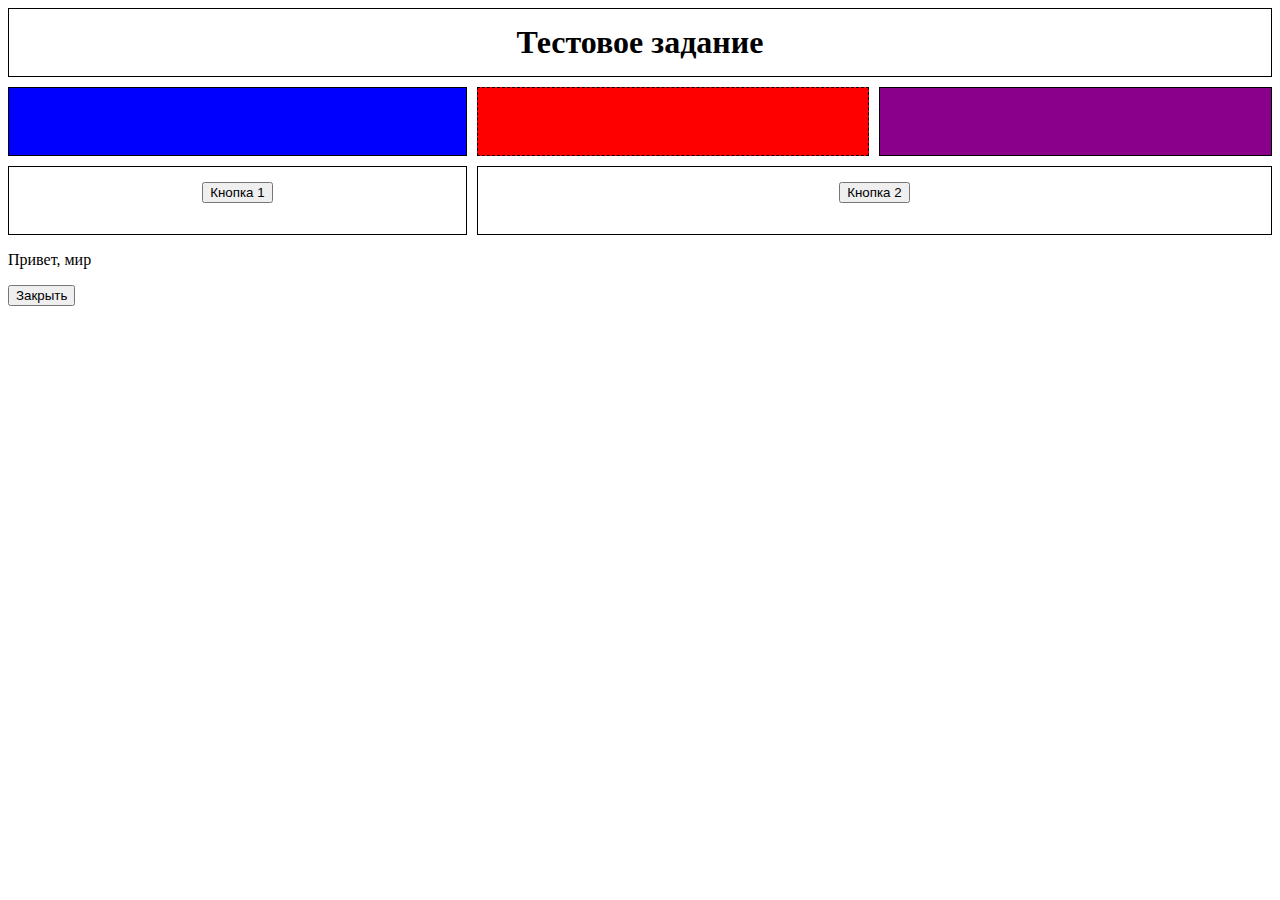
==== index.html @ 74f8112c "initial" ====
<!DOCTYPE html>
<html lang="en">
<head>
  <meta charset="UTF-8">
  <meta name="description" content="lorem ipsum">
  <meta name="viewport" content="width=device-width, initial-scale=1.0">
  <link rel="stylesheet" href="css/style.css">
  <link href="https://cdn.jsdelivr.net/npm/bootstrap@5.3.2/dist/css/bootstrap.min.css" rel="stylesheet" integrity="sha384-T3c6CoIi6uLrA9TneNEoa7RxnatzjcDSCmG1MXxSR1GAsXEV/Dwwykc2MPK8M2HN" crossorigin="anonymous">
  <title>Тест</title>
</head>
<body>
  <div class="grid">
    <div class="grid__el grid__el1">
      <h1>Тестовое задание</h1>
    </div>
    <div class="grid__el grid__el2"></div>
    <div class="grid__el grid__el3"></div>
    <div class="grid__el grid__el4"></div>
    <div class="grid__el grid__el5">
      <button type="button" class="btn btn-warning">Кнопка 1</button>
    </div>
    <div class="grid__el grid__el6">
      <button type="button" class="btn btn-success">Кнопка 2</button>
    </div>
  </div>
  <div class="modal" tabindex="-1">
    <div class="modal-dialog">
      <div class="modal-content">
        <div class="modal-body">
          <p>Привет, мир</p>
        </div>
        <div class="modal-footer">
          <button type="button" class="btn btn-secondary" data-bs-dismiss="modal">Закрыть</button>
        </div>
      </div>
    </div>
  </div>


  <script src="https://code.jquery.com/jquery-3.7.1.min.js" integrity="sha256-/JqT3SQfawRcv/BIHPThkBvs0OEvtFFmqPF/lYI/Cxo=" crossorigin="anonymous"></script>
  <script src="https://cdn.jsdelivr.net/npm/bootstrap@5.3.2/dist/js/bootstrap.bundle.min.js" integrity="sha384-C6RzsynM9kWDrMNeT87bh95OGNyZPhcTNXj1NW7RuBCsyN/o0jlpcV8Qyq46cDfL" crossorigin="anonymous"></script>
  <script src="js/main.js"></script>
</body>
</html>
---- css/style.css ----
html {
  box-sizing: border-box;
}

*,
*::before,
*::after {
  box-sizing: inherit;
}

h1 {
  margin: 0;
  padding: 0;
}

.invisible {
  display: none;
}

.grid {
  display: grid;
  gap: 10px;
  grid-auto-rows: 1fr;
  grid-auto-flow: dense;
}


.grid__el {
  padding: 15px 25px;
  text-align: center;
  border: 1px solid black;
}


.grid__el.grid__el1 {
  grid-column: 1/4;
}

.grid__el.grid__el2 {
  background-color: blue;
}

.grid__el.grid__el3 {
  border: 1px dashed black;
  background-color: red;
}

.grid__el.grid__el4 {
  background-color: darkmagenta;
}

.grid__el.grid__el5 {
  grid-column: 1/2;
}

.grid__el.grid__el6 {
  grid-column: 2/4;
}


@media (max-width: 768px) {
  .grid__el.grid__el1, .grid__el.grid__el2, .grid__el.grid__el3, .grid__el.grid__el4, .grid__el.grid__el5, .grid__el.grid__el6 {
    grid-column: 1/2;
  }
}
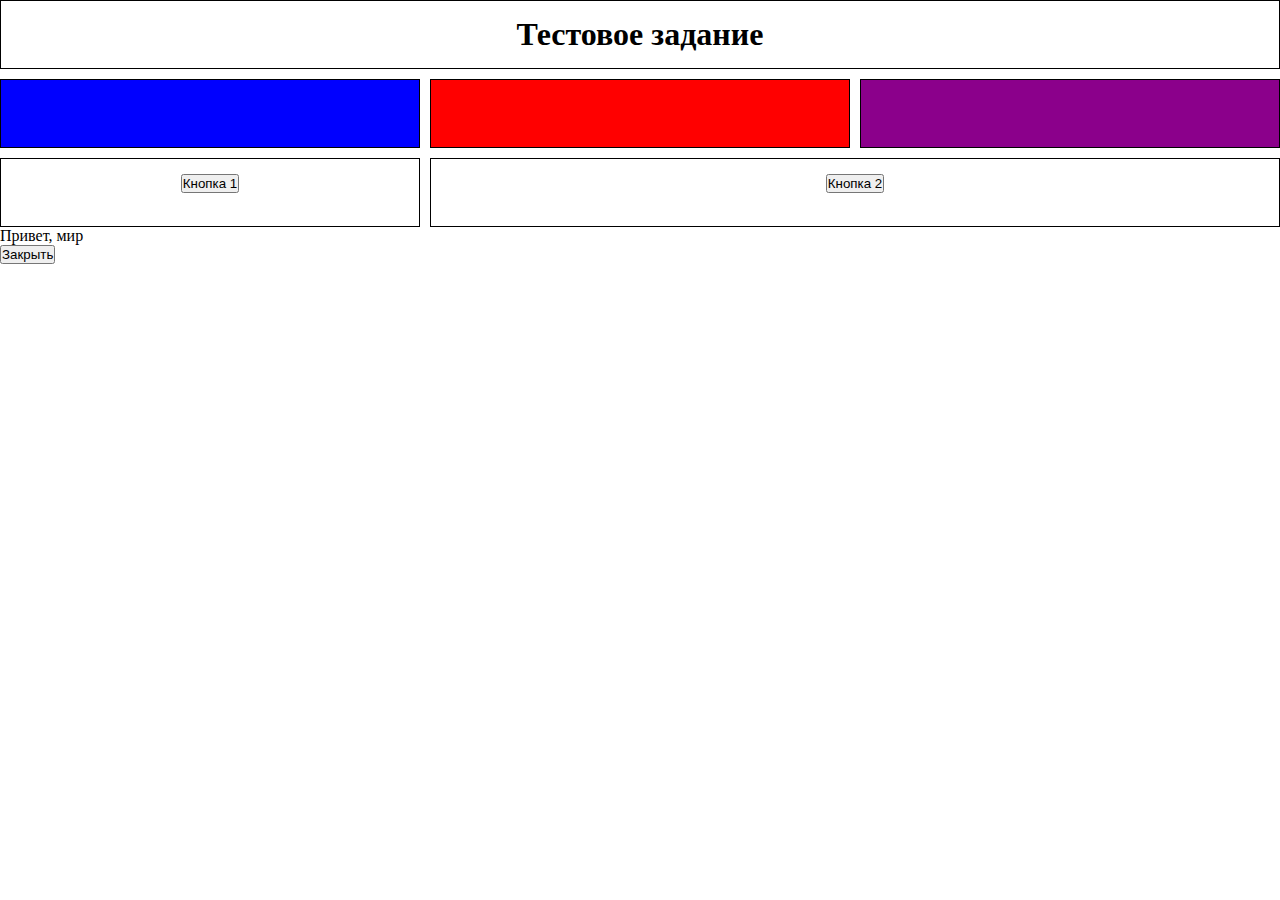
==== commit 5ddc2486: "fixed 2" ====
--- a/index.html
+++ b/index.html
@@ -10,16 +10,16 @@
 </head>
 <body>
   <div class="grid">
-    <div class="grid__el grid__el1">
+    <div class="grid__el1">
       <h1>Тестовое задание</h1>
     </div>
-    <div class="grid__el grid__el2"></div>
-    <div class="grid__el grid__el3"></div>
-    <div class="grid__el grid__el4"></div>
-    <div class="grid__el grid__el5">
+    <div class="grid__el2"></div>
+    <div class="grid__el3"></div>
+    <div class="grid__el4"></div>
+    <div class="grid__el5">
       <button type="button" class="btn btn-warning">Кнопка 1</button>
     </div>
-    <div class="grid__el grid__el6">
+    <div class="grid__el6">
       <button type="button" class="btn btn-success">Кнопка 2</button>
     </div>
   </div>
--- a/css/style.css
+++ b/css/style.css
@@ -1,14 +1,7 @@
-html {
-  box-sizing: border-box;
-}
-
 *,
 *::before,
 *::after {
-  box-sizing: inherit;
-}
-
-h1 {
+  box-sizing: border-box;
   margin: 0;
   padding: 0;
 }
@@ -22,44 +15,51 @@
   gap: 10px;
   grid-auto-rows: 1fr;
   grid-auto-flow: dense;
+  grid-template-columns: repeat(3, minmax(0, 1fr));
 }
 
-
-.grid__el {
+.grid div {
   padding: 15px 25px;
   text-align: center;
   border: 1px solid black;
 }
 
-
-.grid__el.grid__el1 {
+.grid__el1 {
   grid-column: 1/4;
 }
 
-.grid__el.grid__el2 {
+.grid__el2 {
   background-color: blue;
 }
 
-.grid__el.grid__el3 {
+.grid__el3 {
   border: 1px dashed black;
   background-color: red;
 }
 
-.grid__el.grid__el4 {
+.grid__el4 {
   background-color: darkmagenta;
 }
 
-.grid__el.grid__el5 {
+.grid__el5 {
   grid-column: 1/2;
 }
 
-.grid__el.grid__el6 {
+.grid__el6 {
   grid-column: 2/4;
+}
+
+.grid-third {
+  grid-column: 2/3;
 }
 
 
 @media (max-width: 768px) {
-  .grid__el.grid__el1, .grid__el.grid__el2, .grid__el.grid__el3, .grid__el.grid__el4, .grid__el.grid__el5, .grid__el.grid__el6 {
-    grid-column: 1/2;
+  .grid__el1, .grid__el2, .grid__el3, .grid__el4, .grid__el5, .grid__el6 {
+    grid-column: 1/4;
+  }
+
+  .grid-third {
+    grid-row: 3/4;
   }
 }